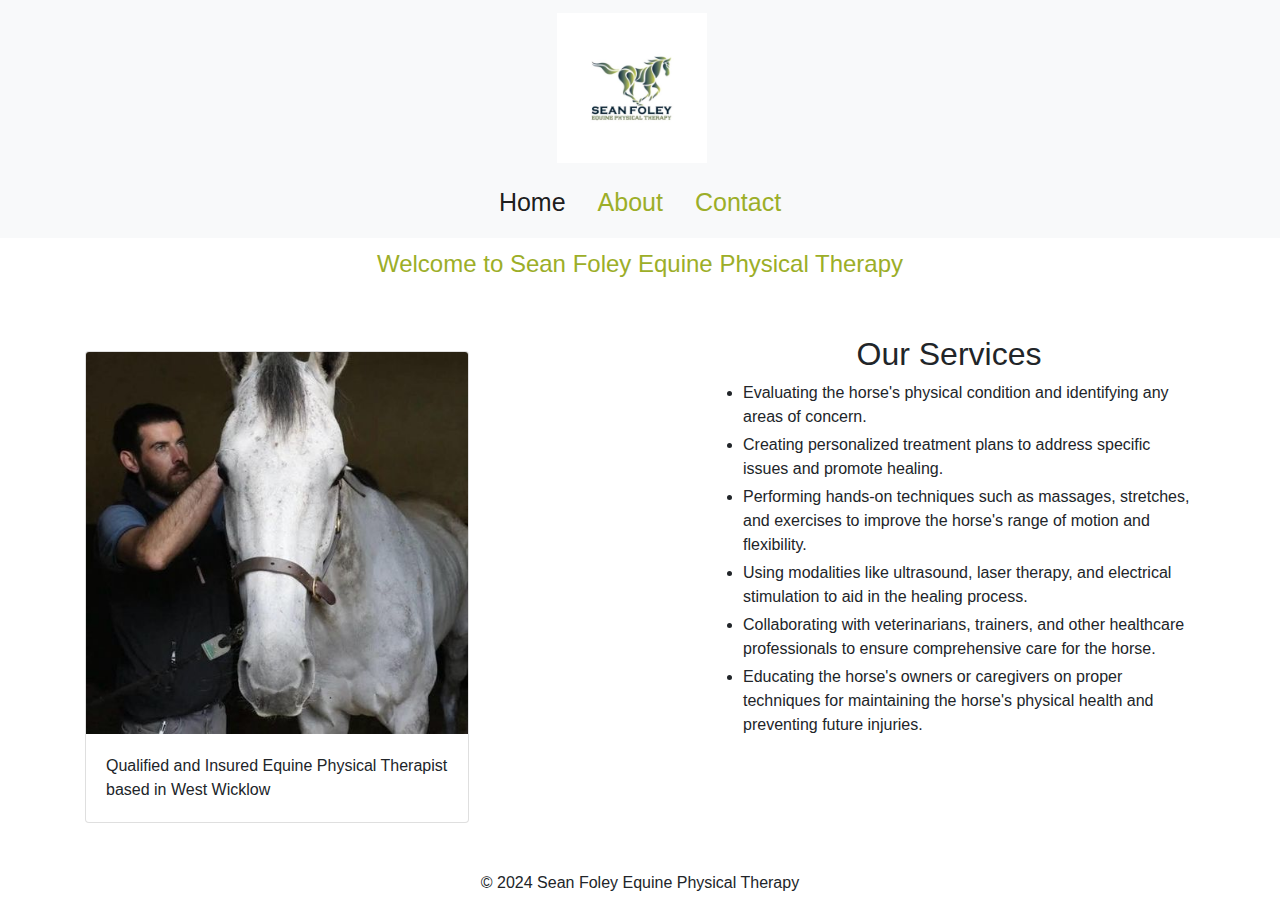
==== index.html @ a0cb7472 "Add files via upload" ====
<!DOCTYPE html>
<html lang="en">
<head>
    <meta charset="UTF-8">
    <meta name="viewport" content="width=device-width, initial-scale=1, shrink-to-fit=no">
    <title>Sean Foley Equine Physical Therapy</title>
    <link rel="stylesheet" href="style.css" />
    <link rel="stylesheet" href="https://cdn.jsdelivr.net/npm/bootstrap@4.0.0/dist/css/bootstrap.min.css" integrity="sha384-Gn5384xqQ1aoWXA+058RXPxPg6fy4IWvTNh0E263XmFcJlSAwiGgFAW/dAiS6JXm" crossorigin="anonymous">
</head>
<body>
    <header>
        <!-- Navbar -->
        <nav class="navbar navbar-expand-lg fixed-top bg-light navbar-light mb-5">
            <button class="navbar-toggler" type="button" data-toggle="collapse" data-target="#navbarSupportedContent" aria-controls="navbarSupportedContent" aria-expanded="false" aria-label="Toggle navigation">
                <span class="navbar-toggler-icon"></span>
              </button>
        <div class="container d-flex justify-content-center">
            <div class="row">
            <div class="col-12 d-flex justify-content-center mb-2">
                <a class="navbar-brand" href="#"><img src="logo.jpg" draggable="false" height="150px"/></a>
            </div>
            <div class="col-12 d-flex justify-content-center">
                <div class="collapse navbar-collapse" id="navbarSupportedContent">
                <ul class="navbar-nav align-items-center mx-auto"style="font-size: 25px;">
                    <li class="nav-item active">
                    <a class="nav-link mx-2" href="index.html">Home <span class="sr-only">(current)</span></a>
                    </li>
                    <li class="nav-item">
                    <a class="nav-link mx-2 nav-not-current" href="about.html">About</a>
                    </li>
                    <li class="nav-item">
                    <a class="nav-link mx-2 nav-not-current" href="contact.html">Contact</a>
                    </li>
                </ul>
                </div>
            </div>
            </div>
        </div>
        </nav>
    </header>

    <main>
        <section class="hero">
            <div class="container">
                <div class="row">
                    <div class="col-12 d-flex justify-content-center">
                        <h4 style="color: rgb(156, 174, 40)">Welcome to Sean Foley Equine Physical Therapy</h4>
                    </div>
                </div>
            </div>
        </section>
        <section class="mt-5">
            <div class="container">
                <div class="row">
                    <div class="col mr-5 mt-3">
                    <div class="card" style="max-width: 24rem;">
                        <img class="card-img-top" src="sample.jpg" alt="Sample image">
                        <div class="card-body">
                          <p class="card-text">Qualified and Insured Equine Physical Therapist based in West Wicklow</p>
                        </div>
                      </div>
                      </div>
                    <div class="col ml-5">
                        <h2 style="text-align: center;">Our Services</h2>
                        <ul>
                            <li class="mb-1">Evaluating the horse's physical condition and identifying any areas of concern.</li>
                            <li class="mb-1">Creating personalized treatment plans to address specific issues and promote healing.</li>
                            <li class="mb-1">Performing hands-on techniques such as massages, stretches, and exercises to improve the horse's range of motion and flexibility.</li>
                            <li class="mb-1">Using modalities like ultrasound, laser therapy, and electrical stimulation to aid in the healing process.</li>
                            <li class="mb-1">Collaborating with veterinarians, trainers, and other healthcare professionals to ensure comprehensive care for the horse.</li>
                            <li class="mb-1">Educating the horse's owners or caregivers on proper techniques for maintaining the horse's physical health and preventing future injuries.</li>
                        </ul>
                    </div>
                </div>
        </section>
    </main>

    <footer class="footer mt-5">
        <div class="container">
        <div class="row">
        <div class="col-md-12 text-center">
        <p>&copy; 2024 Sean Foley Equine Physical Therapy</p>
        </div>
        </div>
        </div>
    </footer>
    
    <script src="https://code.jquery.com/jquery-3.2.1.slim.min.js" integrity="sha384-KJ3o2DKtIkvYIK3UENzmM7KCkRr/rE9/Qpg6aAZGJwFDMVNA/GpGFF93hXpG5KkN" crossorigin="anonymous"></script>
    <script src="https://cdn.jsdelivr.net/npm/popper.js@1.12.9/dist/umd/popper.min.js" integrity="sha384-ApNbgh9B+Y1QKtv3Rn7W3mgPxhU9K/ScQsAP7hUibX39j7fakFPskvXusvfa0b4Q" crossorigin="anonymous"></script>
    <script src="https://cdn.jsdelivr.net/npm/bootstrap@4.0.0/dist/js/bootstrap.min.js" integrity="sha384-JZR6Spejh4U02d8jOt6vLEHfe/JQGiRRSQQxSfFWpi1MquVdAyjUar5+76PVCmYl" crossorigin="anonymous"></script>
</body>
</html>
---- style.css ----
body {
    margin: 0;
    width:100%;
}
header {
    width:100%;
}
.nav-not-current {
    color: rgb(156, 174, 40) !important;
}
main {
    margin-top: 250px;
}
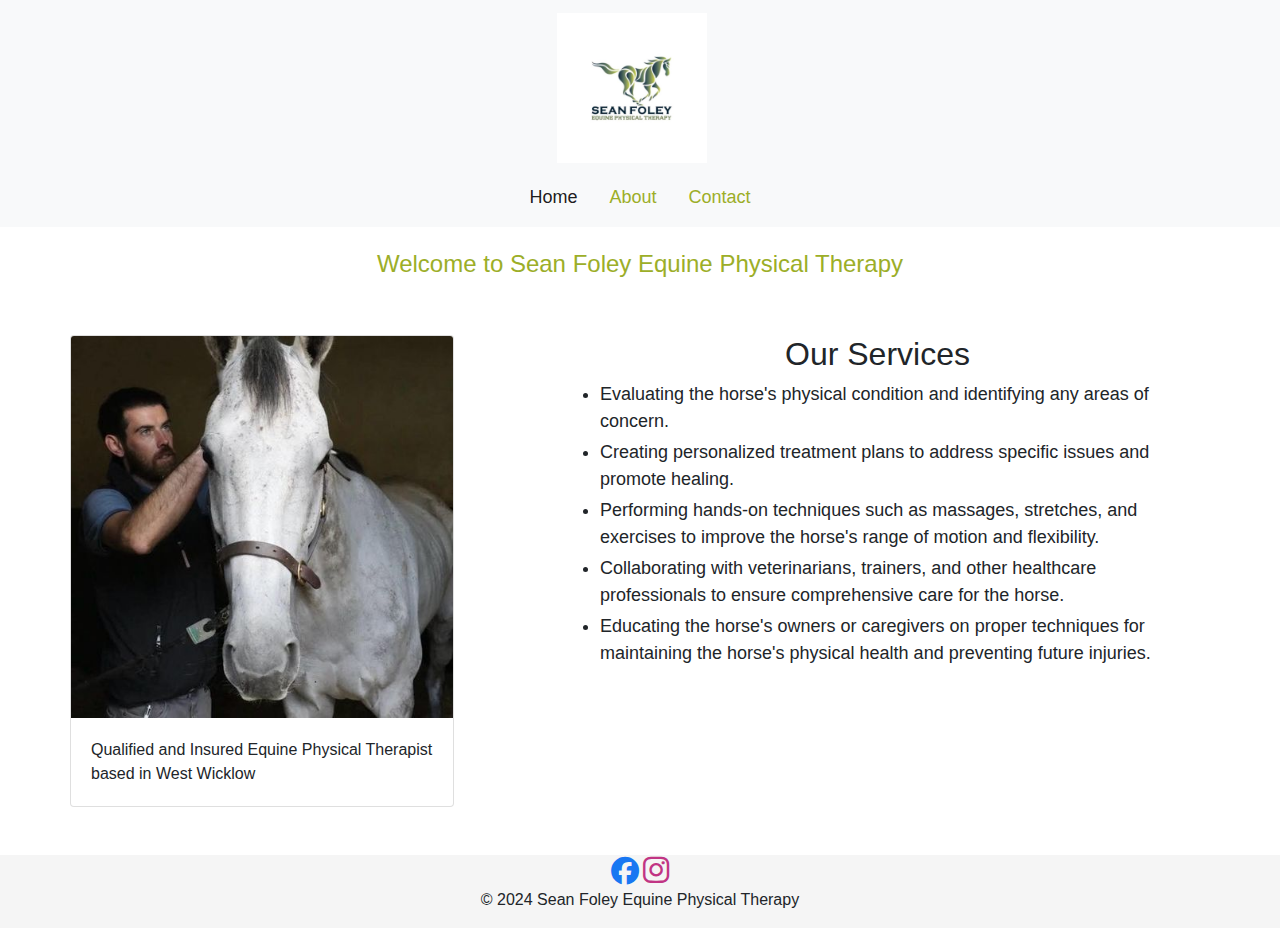
==== commit faaef0a9: "Add files via upload" ====
--- a/index.html
+++ b/index.html
@@ -6,6 +6,7 @@
     <title>Sean Foley Equine Physical Therapy</title>
     <link rel="stylesheet" href="style.css" />
     <link rel="stylesheet" href="https://cdn.jsdelivr.net/npm/bootstrap@4.0.0/dist/css/bootstrap.min.css" integrity="sha384-Gn5384xqQ1aoWXA+058RXPxPg6fy4IWvTNh0E263XmFcJlSAwiGgFAW/dAiS6JXm" crossorigin="anonymous">
+    <link rel="stylesheet" href="https://cdnjs.cloudflare.com/ajax/libs/font-awesome/6.6.0/css/all.min.css">
 </head>
 <body>
     <header>
@@ -17,7 +18,7 @@
         <div class="container d-flex justify-content-center">
             <div class="row">
             <div class="col-12 d-flex justify-content-center mb-2">
-                <a class="navbar-brand" href="#"><img src="logo.jpg" draggable="false" height="150px"/></a>
+                <a class="navbar-brand" href="index.html"><img src="logo.jpg" draggable="false" height="150px"/></a>
             </div>
             <div class="col-12 d-flex justify-content-center">
                 <div class="collapse navbar-collapse" id="navbarSupportedContent">
@@ -52,21 +53,18 @@
         <section class="mt-5">
             <div class="container">
                 <div class="row">
-                    <div class="col mr-5 mt-3">
                     <div class="card" style="max-width: 24rem;">
                         <img class="card-img-top" src="sample.jpg" alt="Sample image">
                         <div class="card-body">
                           <p class="card-text">Qualified and Insured Equine Physical Therapist based in West Wicklow</p>
                         </div>
                       </div>
-                      </div>
-                    <div class="col ml-5">
+                        <div class="col-md-9 col-lg-7" style="margin-left:auto">
                         <h2 style="text-align: center;">Our Services</h2>
                         <ul>
                             <li class="mb-1">Evaluating the horse's physical condition and identifying any areas of concern.</li>
                             <li class="mb-1">Creating personalized treatment plans to address specific issues and promote healing.</li>
                             <li class="mb-1">Performing hands-on techniques such as massages, stretches, and exercises to improve the horse's range of motion and flexibility.</li>
-                            <li class="mb-1">Using modalities like ultrasound, laser therapy, and electrical stimulation to aid in the healing process.</li>
                             <li class="mb-1">Collaborating with veterinarians, trainers, and other healthcare professionals to ensure comprehensive care for the horse.</li>
                             <li class="mb-1">Educating the horse's owners or caregivers on proper techniques for maintaining the horse's physical health and preventing future injuries.</li>
                         </ul>
@@ -74,11 +72,12 @@
                 </div>
         </section>
     </main>
-
     <footer class="footer mt-5">
         <div class="container">
         <div class="row">
         <div class="col-md-12 text-center">
+            <a href="https://www.facebook.com/people/Sean-Foley-Equine-Physical-Therapy/61555361051185/"><i class="fa-brands fa-facebook" style="font-size:28px;color: #1877F2"></i></a>
+            <a href="https://www.facebook.com/people/Sean-Foley-Equine-Physical-Therapy/61555361051185/"><i class="fa-brands fa-instagram" style="font-size: 30px;color:#C13584"></i></a>
         <p>&copy; 2024 Sean Foley Equine Physical Therapy</p>
         </div>
         </div>
--- a/style.css
+++ b/style.css
@@ -1,6 +1,13 @@
 body {
     margin: 0;
     width:100%;
+    display: flex;
+    min-height: 100vh;
+    flex-direction: column;
+}
+.footer {
+    margin-top: auto;
+    background-color: #f5f5f5;
 }
 header {
     width:100%;
@@ -11,3 +18,6 @@
 main {
     margin-top: 250px;
 }
+ul>li {
+    font-size: large;
+}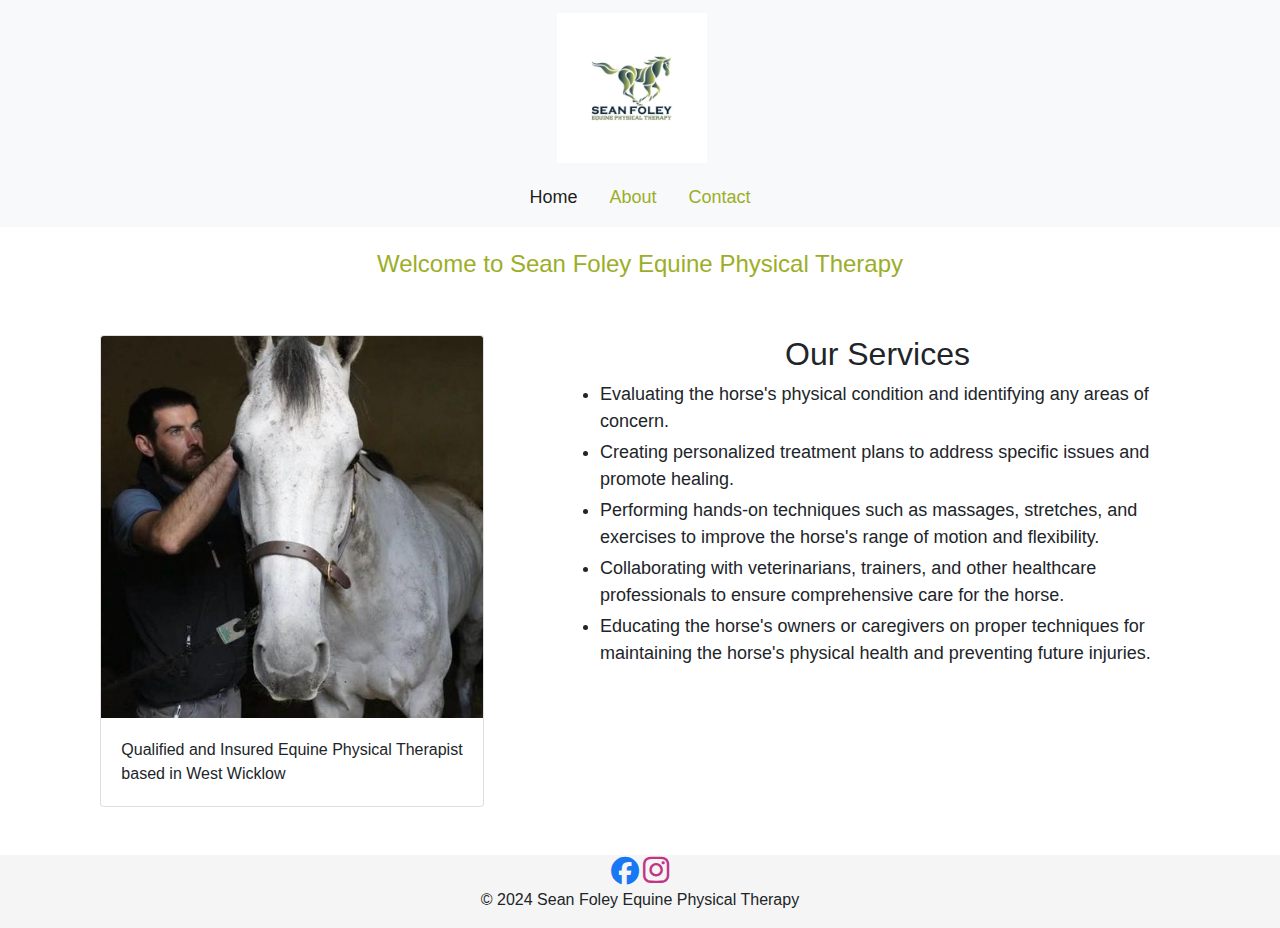
==== commit d2a493f5: "Add files via upload" ====
--- a/index.html
+++ b/index.html
@@ -53,7 +53,7 @@
         <section class="mt-5">
             <div class="container">
                 <div class="row">
-                    <div class="card" style="max-width: 24rem;">
+                    <div class="card" style="max-width: 24rem; margin: auto;">
                         <img class="card-img-top" src="sample.jpg" alt="Sample image">
                         <div class="card-body">
                           <p class="card-text">Qualified and Insured Equine Physical Therapist based in West Wicklow</p>
